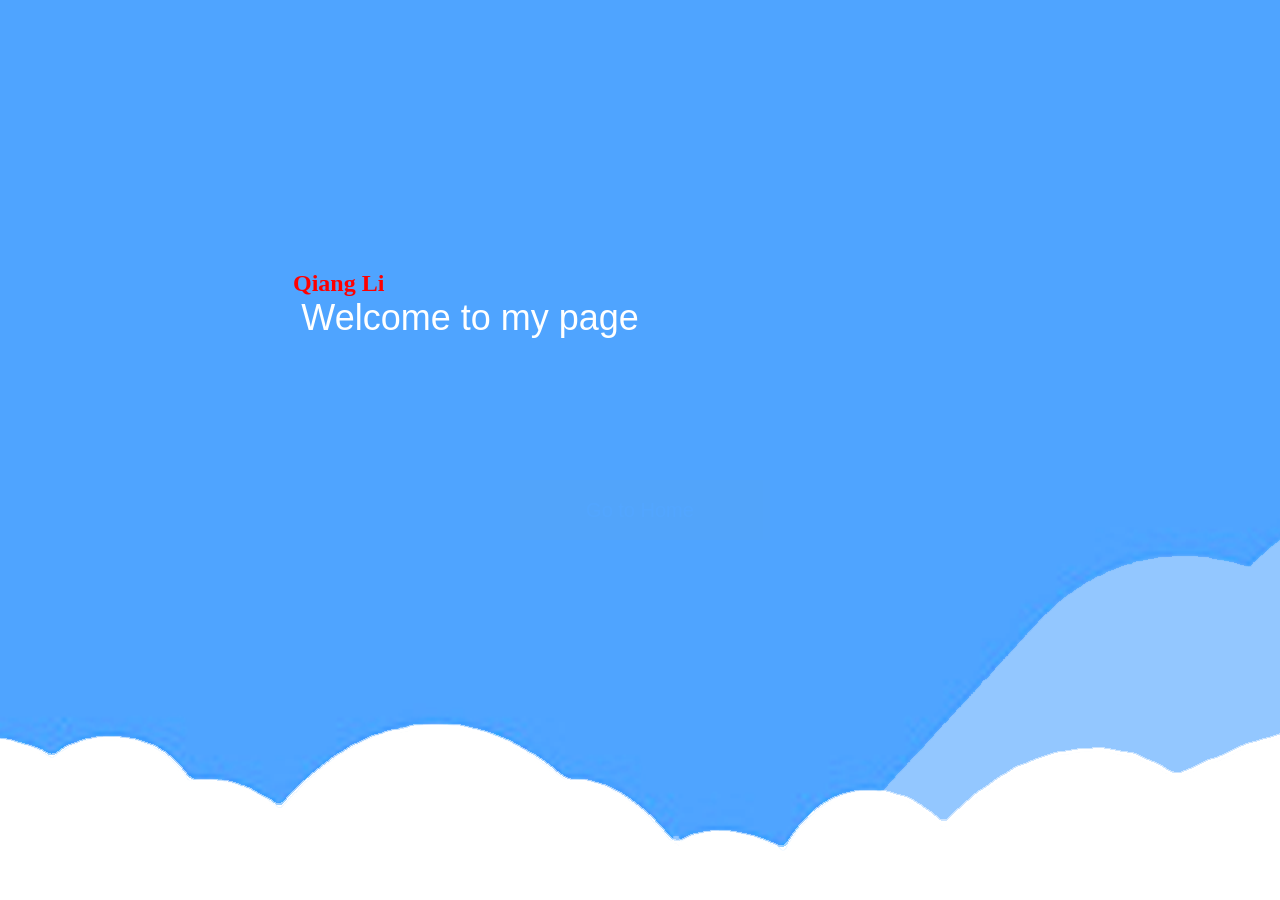
==== src/main/resources/public/cover.html @ 4ed5bb8d "third" ====
<!doctype html>
<html>
<head>
<meta charset="utf-8">
<title>myPage</title>

<script type="text/jscript" src="js/jquery-1.11.1.min.js"></script>
<script type="text/jscript" src="js/jquery-migrate-1.2.1.min.js"></script>
<script type="text/jscript" src="js/effects.js"></script>

<link rel="stylesheet" href="css/pageStyle_cover.css"/>
</head>

<body>
	<div class="gpBox" id="gpBox">
		<div class="imgBox" id="imgBox">
			<h2 style="color: red">Qiang Li </h2>
			<span>Welcome to my page</span>
		</div>
		<a id="button" href="index.html" title="">Go to Home</a>
	</div>
	
	<script type="text/jscript">
	<!--
		$(document).ready(function(e){
			bgH()			
			actGroup_1()	
		})
	-->
	</script>
</body>
</html>
---- src/main/resources/public/css/pageStyle_cover.css ----
@charset "utf-8";
/* globalStyle Begin */
*
{
	margin: 0;
	padding:0;
	text-decoration:none;
	border:0;
	list-style:none
}
/* globalStyle End */

/* background begin */

body
{
	background-color:#000;
}

.gpBox
{
	width:100%;
	min-width:700px;
	min-height:450px;
	background: url(../images/A_bgBlue.png) no-repeat center bottom #4fa4ff;
	position:relative;
	z-index:0;
}
/* background End */

/* element Begin */

/* nameImg */
.imgBox
{
	width:694px;
	height:160px;
	position:absolute;
	z-index:1;
}

/* welcome */
.imgBox span
{
	display:block;
	width:auto;
	height:42px;
	font-family:arial;
	font-size:36px;
	color:#FFFFFF;
	margin-left:800px;
	overflow:hidden;
}

/* button */
.gpBox a
{
	display:block;
	width:260px;
	height:60px;
	line-height:60px;
	text-align:center;
	background-color:#FBCA00;
	position:absolute;
	z-index:1;
	font-family:arial;
	font-size:20px;
	color:#FFFFFF;
}

.gpBox a:hover
{
	background-color:#FFE500;
}

/* element End */
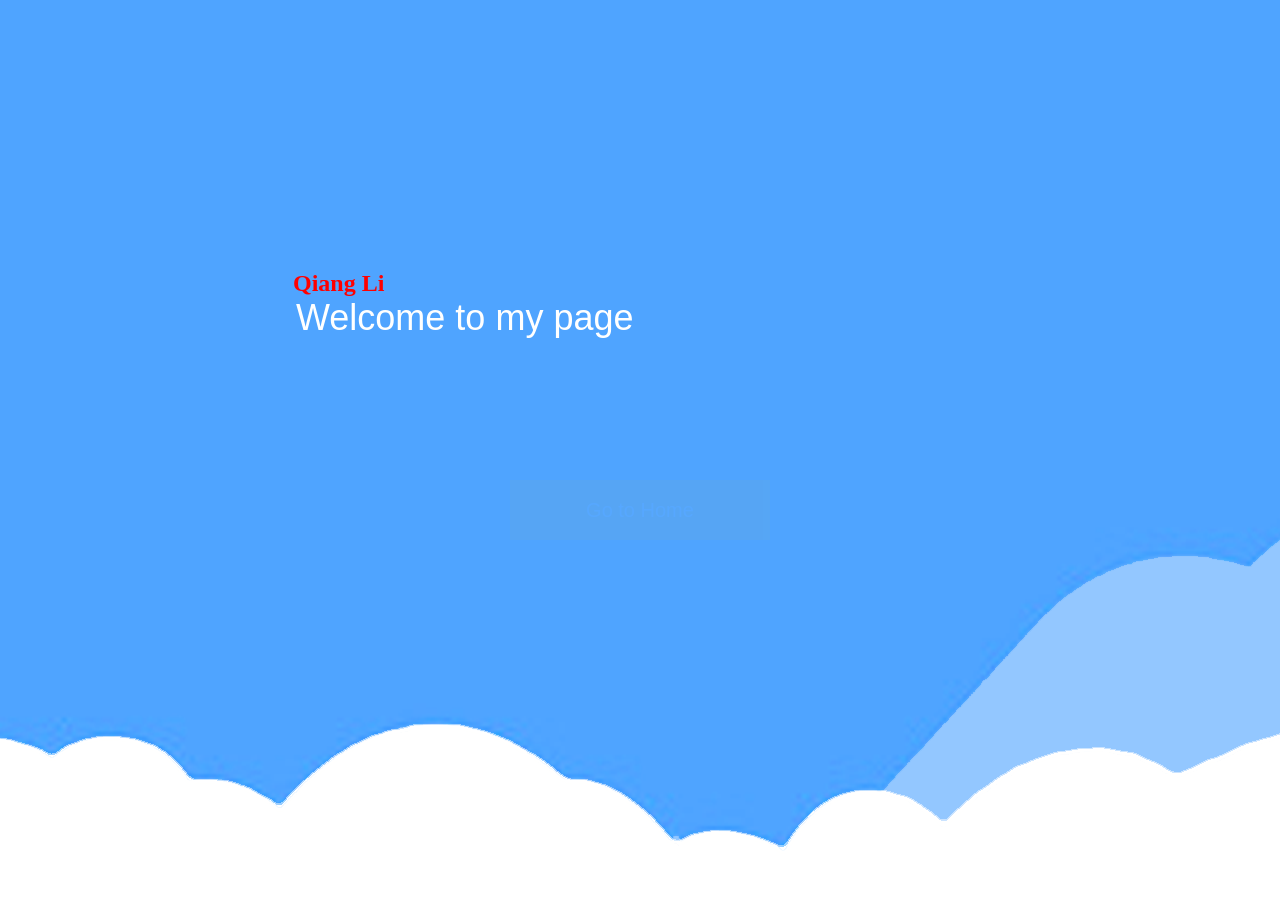
==== commit e77a8e93: "libs" ====
--- a/src/main/resources/public/cover.html
+++ b/src/main/resources/public/cover.html
@@ -4,8 +4,8 @@
 <meta charset="utf-8">
 <title>myPage</title>
 
-<script type="text/jscript" src="js/jquery-1.11.1.min.js"></script>
-<script type="text/jscript" src="js/jquery-migrate-1.2.1.min.js"></script>
+<script type="text/jscript" src="libs/jquery-1.11.1.min.js"></script>
+<script type="text/jscript" src="libs/jquery-migrate-1.2.1.min.js"></script>
 <script type="text/jscript" src="js/effects.js"></script>
 
 <link rel="stylesheet" href="css/pageStyle_cover.css"/>
